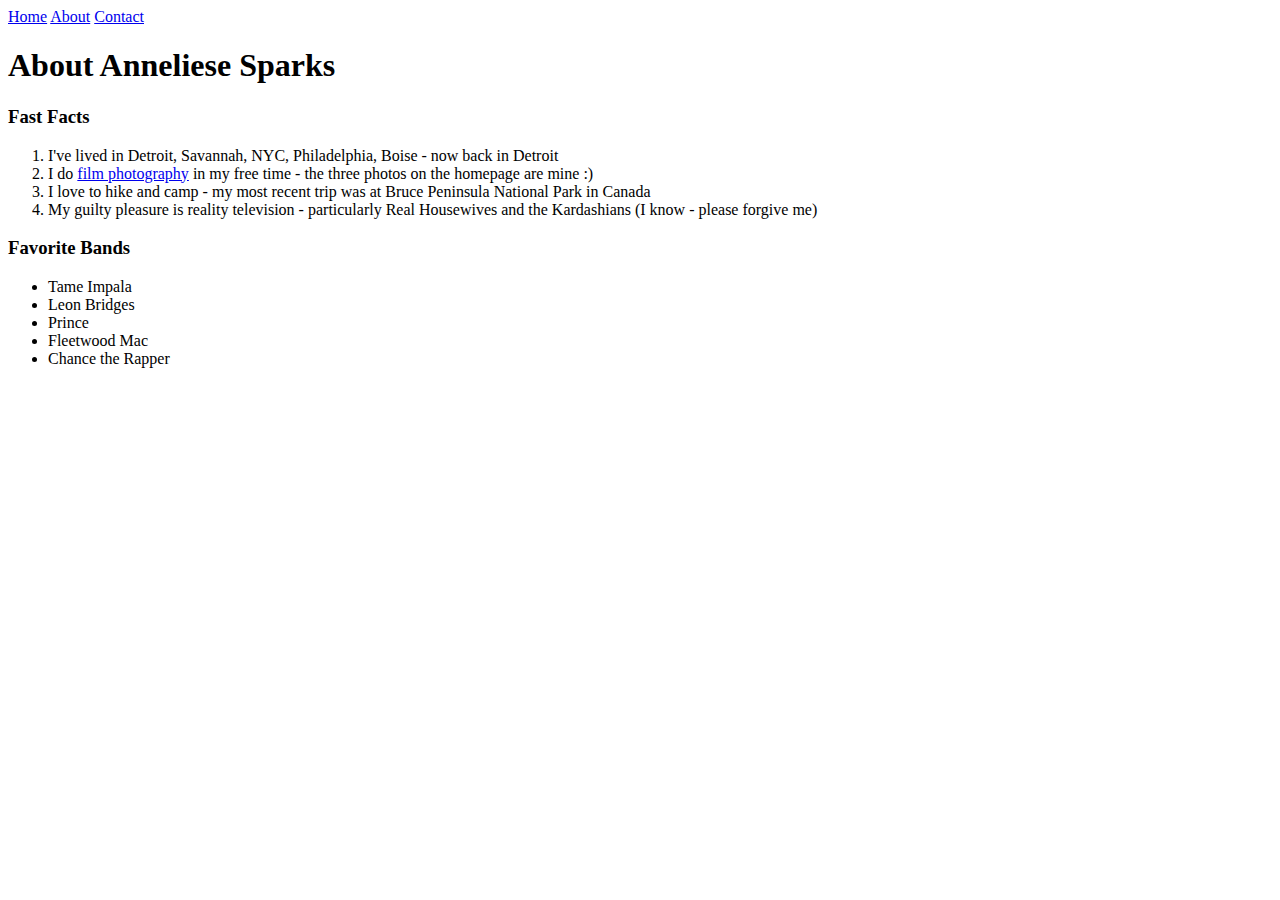
==== about.html @ eb6b596b "added HTML modified files and three new images" ====
<!DOCTYPE html>
<html>
<head>
  <title>About Anneliese</title>
</head>
<body>
    
<div id="headernav">
    
    <a href="index.html">Home</a>
    <a href="about.html">About</a> 
    <a href="contact.html">Contact</a>
   
</div>

<h1>About Anneliese Sparks</h1>
    
<div class="Facts"> 
    <h3>Fast Facts</h3>
        <ol>
            <li>I've lived in Detroit, Savannah, NYC, Philadelphia, Boise - now back in Detroit</li>
            <li>I do <a href="www.instagram.com/anneliesesparks">film photography</a> in my free time - the three photos on the homepage are mine :)</li>
            <li>I love to hike and camp - my most recent trip was at Bruce Peninsula National Park in Canada</li>
            <li>My guilty pleasure is reality television - particularly Real Housewives and the Kardashians (I know - please forgive me)</li>
    </ol>
</div>

<div class="Bands">
    <h3>Favorite Bands</h3>
        <ul>
            <li>Tame Impala</li>
            <li>Leon Bridges</li>
            <li>Prince</li>
            <li>Fleetwood Mac</li>
            <li>Chance the Rapper</li>
        </ul>
</div>


</body>
</html>
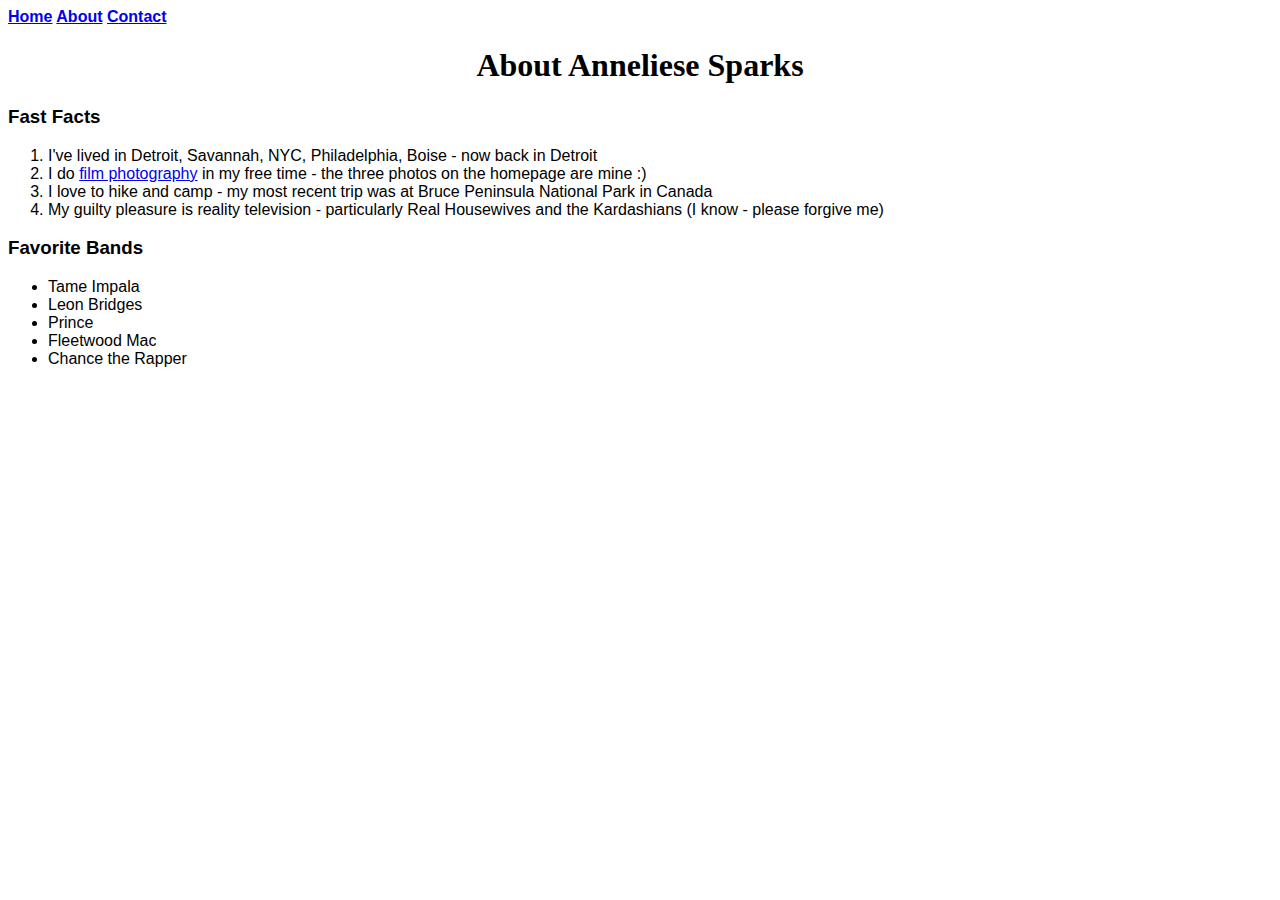
==== commit fac2cec9: "modified stylesheet, index, about, contact and renamed images" ====
--- a/about.html
+++ b/about.html
@@ -1,6 +1,7 @@
 <!DOCTYPE html>
 <html>
 <head>
+<link rel="stylesheet" type="text/css" href="stylesheet.css">
   <title>About Anneliese</title>
 </head>
 <body>
--- a/stylesheet.css
+++ b/stylesheet.css
@@ -0,0 +1,49 @@
+body {
+
+	font-family: 'Montserrat', sans-serif;
+}
+
+h1 {
+
+	text-align: center;
+	font-family: 'Shrikhand', cursive;
+
+}
+
+h3 {
+	font-family: arial;
+
+}
+
+a:hover {
+
+	color: #C0C0C0;
+
+}
+
+p {
+
+	font-family: arial;
+}
+
+img {
+	border-radius: 20px;
+	box-shadow: 5px 5px #C0C0C0;
+}
+	
+
+#headernav {
+
+	font-family: arial;
+	font-weight: bold;
+}
+
+.form {
+	margin-left: auto;
+	margin-right: auto;
+	width:100px;
+	
+}
+
+
+
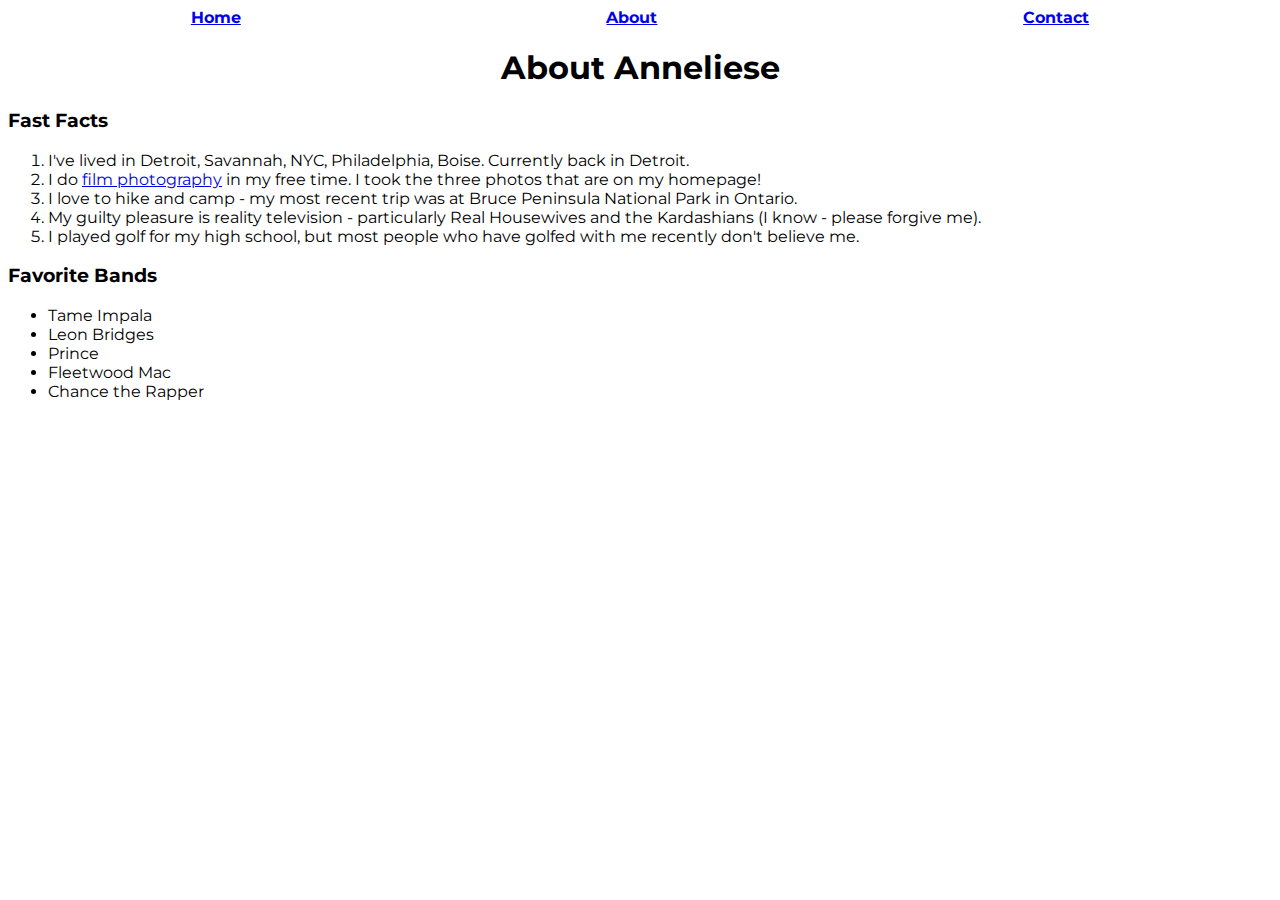
==== commit 6ef78021: "Made images and header navigation responsive, finalized pages" ====
--- a/about.html
+++ b/about.html
@@ -2,27 +2,34 @@
 <html>
 <head>
 <link rel="stylesheet" type="text/css" href="stylesheet.css">
+
+<link href="https://fonts.googleapis.com/css?family=Lora:700|Montserrat" rel="stylesheet">
+
+<meta name="viewport" content="width=device-width,initial-scale=1">
+
   <title>About Anneliese</title>
+
 </head>
 <body>
     
-<div id="headernav">
+<ul class="headernav">
     
-    <a href="index.html">Home</a>
-    <a href="about.html">About</a> 
-    <a href="contact.html">Contact</a>
-   
-</div>
+    <li><a href="index.html">Home</a></li>
+    <li><a href="about.html">About</a></li>
+    <li><a href="contact.html">Contact</a></li>  
 
-<h1>About Anneliese Sparks</h1>
+</ul>
+
+<h1>About Anneliese</h1>
     
 <div class="Facts"> 
     <h3>Fast Facts</h3>
         <ol>
-            <li>I've lived in Detroit, Savannah, NYC, Philadelphia, Boise - now back in Detroit</li>
-            <li>I do <a href="www.instagram.com/anneliesesparks">film photography</a> in my free time - the three photos on the homepage are mine :)</li>
-            <li>I love to hike and camp - my most recent trip was at Bruce Peninsula National Park in Canada</li>
-            <li>My guilty pleasure is reality television - particularly Real Housewives and the Kardashians (I know - please forgive me)</li>
+            <li>I've lived in Detroit, Savannah, NYC, Philadelphia, Boise. Currently back in Detroit.</li>
+            <li>I do <a href="http://www.instagram.com/_u/anneliesesparks">film photography</a> in my free time. I took the three photos that are on my homepage! </li>
+            <li>I love to hike and camp - my most recent trip was at Bruce Peninsula National Park in Ontario.</li>
+            <li>My guilty pleasure is reality television - particularly Real Housewives and the Kardashians (I know - please forgive me).</li>
+	    <li>I played golf for my high school, but most people who have golfed with me recently don't believe me.</li>
     </ol>
 </div>
 
--- a/stylesheet.css
+++ b/stylesheet.css
@@ -1,18 +1,49 @@
 body {
 
 	font-family: 'Montserrat', sans-serif;
+
 }
 
 h1 {
 
 	text-align: center;
-	font-family: 'Shrikhand', cursive;
+	font-family: 'Lora', sans-serif,
 
 }
 
-h3 {
-	font-family: arial;
+h2 {
 
+	font-family: Lora;
+
+}
+
+img {
+
+	height: 325px;
+	width: 450px;
+	border-radius: 20px;
+	box-shadow: 5px 5px #C0C0C0;
+
+}
+
+.images {
+
+	display: flex;
+	flex-direction: row;
+	justify-content: space-around;
+
+}
+
+input {
+
+	width: 200px;
+	
+}
+
+textarea {
+	
+	width: 300px;
+	height: 400px;
 }
 
 a:hover {
@@ -21,29 +52,84 @@
 
 }
 
-p {
+p.first {
 
-	font-family: arial;
+	font-family: Montserrat;
+	font-size: 14px;
+	text-align: center;
+	box-sizing: border-box;
+	width: 50%;
+	border: 1px dotted #C0C0C0;
+	padding: 5px;
+	position: relative;
+	right: 25%;
+	left: 25%;
+
+}
+
+p.second { 
+
+	font-family: Montserrat;
+	font-size: 14px;
+	font-style: italic;
+	text-align: center;
+	right: 25%;
+	left: 25%;
+}
+	
+
+.headernav {
+
+	font-family: Montserrat;
+	font-weight: bold;
+	list-style-type: none;
+	margin: 0;
+	padding: 0;
+	display: flex;
+	flex-direction: row;
+	justify-content: space-around;
+
+}
+
+.form {
+
+	margin-left: auto;
+	margin-right: auto;
+	width:300px;
+	border-style: solid;
+	border-color: #C0C0C0;
+	padding: 20px 20px;	
+}
+
+@media (max-width: 768px) {
+
+.images {
+
+	display: flex;
+	flex-direction: column;
+	align-items: center;
+
 }
 
 img {
-	border-radius: 20px;
-	box-shadow: 5px 5px #C0C0C0;
-}
-	
 
-#headernav {
+	height: 278px;
+	width:380px;
 
-	font-family: arial;
-	font-weight: bold;
 }
 
-.form {
-	margin-left: auto;
-	margin-right: auto;
-	width:100px;
-	
+.headernav {
+
+	font-family: Montserrat;
+	font-weight: bold;
+	list-style-type: none;
+	margin: 0;
+	padding: 0;
+	display: flex;
+	flex-direction: column;
+	justify-content: flex-start;
+
 }
 
-
-
+}
+	